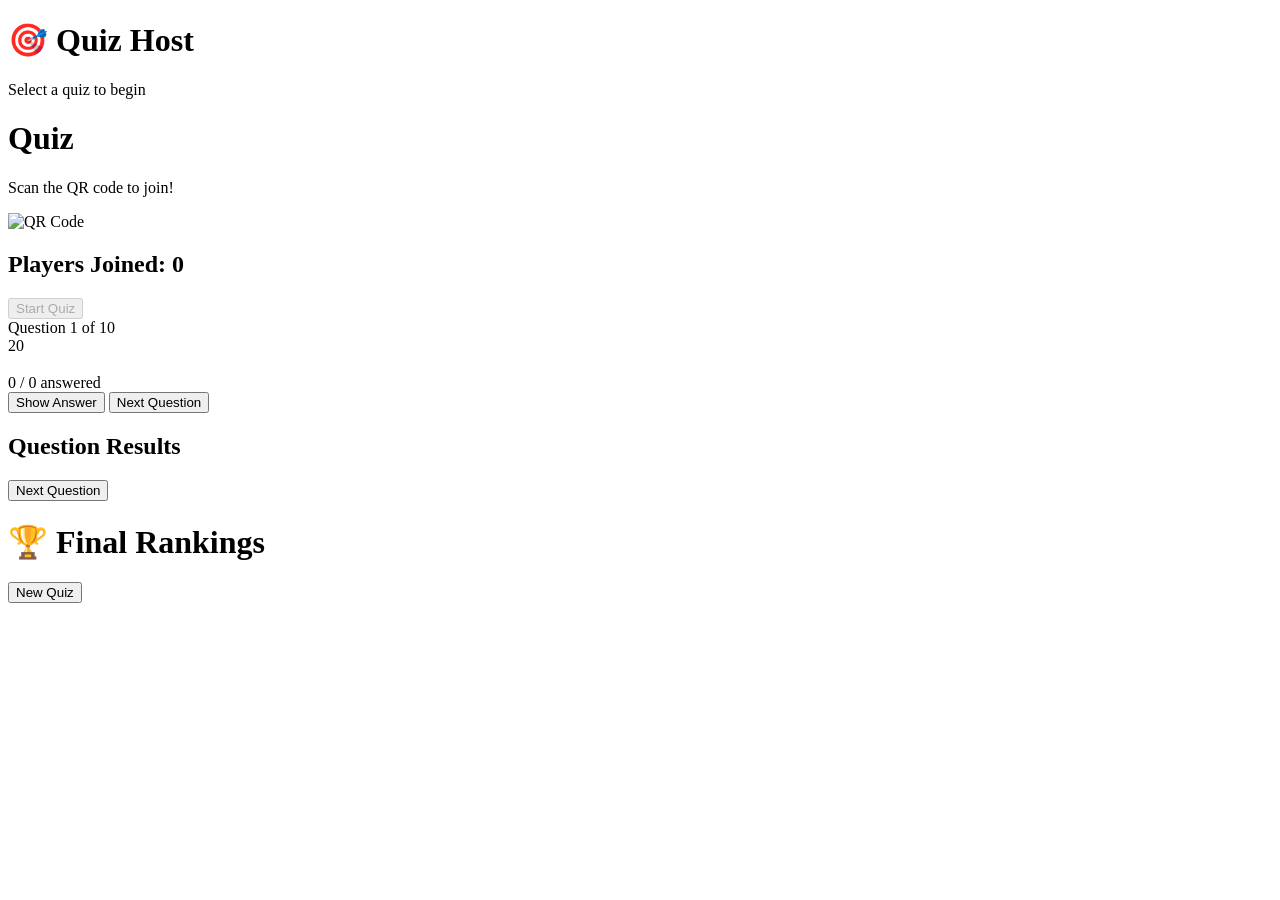
==== public/index.html @ cc94d0e2 "Fix WebSocket protocol: use wss:// on HTTPS (Render compatibility)" ====
<!DOCTYPE html>
<html lang="en">
<head>
  <meta charset="UTF-8">
  <meta name="viewport" content="width=device-width, initial-scale=1.0">
  <title>Quiz Host Dashboard</title>
  <link rel="stylesheet" href="styles.css">
</head>
<body>
  <div id="app">
    <!-- QUIZ SELECTION SCREEN -->
    <div id="select-screen" class="screen active">
      <div class="header">
        <h1>🎯 Quiz Host</h1>
        <p class="subtitle">Select a quiz to begin</p>
      </div>
      <div id="quiz-options" class="quiz-select-grid"></div>
    </div>

    <!-- LOBBY SCREEN -->
    <div id="lobby-screen" class="screen">
      <div class="header">
        <h1 id="quiz-title">Quiz</h1>
        <p class="subtitle">Scan the QR code to join!</p>
      </div>
      <div class="lobby-content">
        <div class="qr-section">
          <div id="qr-container">
            <img id="qr-code" alt="QR Code" />
          </div>
          <p id="join-url" class="join-url"></p>
        </div>
        <div class="players-section">
          <h2>Players Joined: <span id="player-count">0</span></h2>
          <div id="player-list" class="player-list"></div>
        </div>
      </div>
      <button id="start-btn" class="btn btn-primary btn-large" disabled>Start Quiz</button>
    </div>

    <!-- QUESTION SCREEN (Host view) -->
    <div id="question-screen" class="screen">
      <div class="question-header">
        <div class="question-progress">
          Question <span id="q-current">1</span> of <span id="q-total">10</span>
        </div>
        <div class="timer" id="timer">
          <div class="timer-circle">
            <span id="timer-value">20</span>
          </div>
        </div>
      </div>
      <div class="question-body">
        <h2 id="question-text" class="question-text"></h2>
        <div id="options-display" class="options-grid"></div>
      </div>
      <div class="response-section">
        <div class="response-counter">
          <span id="response-count">0</span> / <span id="total-players">0</span> answered
        </div>
        <div id="word-cloud" class="word-cloud"></div>
      </div>
      <div class="host-controls">
        <button id="show-results-btn" class="btn btn-secondary">Show Answer</button>
        <button id="next-btn" class="btn btn-primary">Next Question</button>
      </div>
    </div>

    <!-- RESULTS SCREEN -->
    <div id="results-screen" class="screen">
      <div class="question-results-header">
        <h2>Question Results</h2>
      </div>
      <div id="question-answer-reveal" class="answer-reveal"></div>
      <div id="live-rankings" class="rankings-container"></div>
      <div class="host-controls">
        <button id="next-from-results-btn" class="btn btn-primary">Next Question</button>
      </div>
    </div>

    <!-- FINAL RANKINGS SCREEN -->
    <div id="final-screen" class="screen">
      <div class="final-header">
        <h1>🏆 Final Rankings</h1>
      </div>
      <div id="podium" class="podium"></div>
      <div id="final-rankings" class="rankings-container"></div>
      <button id="reset-btn" class="btn btn-secondary btn-large">New Quiz</button>
    </div>
  </div>

  <script>
    let wsConnection = null;
    let currentQuestion = null;
    let timerInterval = null;
    let timeRemaining = 0;

    // Elements
    const selectScreen = document.getElementById('select-screen');
    const lobbyScreen = document.getElementById('lobby-screen');
    const questionScreen = document.getElementById('question-screen');
    const resultsScreen = document.getElementById('results-screen');
    const finalScreen = document.getElementById('final-screen');

    function showScreen(screen) {
      document.querySelectorAll('.screen').forEach(s => s.classList.remove('active'));
      screen.classList.add('active');
    }

    // Load available quizzes
    fetch('/api/quizzes')
      .then(res => res.json())
      .then(data => {
        const container = document.getElementById('quiz-options');
        container.innerHTML = data.quizzes.map(q =>
          `<button class="quiz-select-btn" data-id="${q.id}">
            <span class="quiz-select-icon">📋</span>
            <span class="quiz-select-label">${escapeHtml(q.label)}</span>
          </button>`
        ).join('');

        container.querySelectorAll('.quiz-select-btn').forEach(btn => {
          btn.addEventListener('click', () => selectQuiz(btn.dataset.id));
        });
      });

    function selectQuiz(quizId) {
      fetch('/api/select-quiz', {
        method: 'POST',
        headers: { 'Content-Type': 'application/json' },
        body: JSON.stringify({ quizId }),
      })
        .then(res => res.json())
        .then(data => {
          if (data.success) {
            document.getElementById('quiz-title').textContent = data.title;
            showScreen(lobbyScreen);
            loadQRCode();
            connectWebSocket();
          }
        });
    }

    function loadQRCode() {
      fetch('/api/qrcode')
        .then(res => res.json())
        .then(data => {
          document.getElementById('qr-code').src = data.qr;
          document.getElementById('join-url').textContent = data.url;
        });
    }

    function connectWebSocket() {
      if (wsConnection) wsConnection.close();
      const protocol = window.location.protocol === 'https:' ? 'wss:' : 'ws:';
      wsConnection = new WebSocket(`${protocol}//${window.location.host}`);

      wsConnection.onopen = () => {
        wsConnection.send(JSON.stringify({ type: 'host-join' }));
      };

      wsConnection.onmessage = (event) => {
        const data = JSON.parse(event.data);

        switch (data.type) {
          case 'game-state':
            updateGameState(data);
            break;
          case 'player-joined':
            updatePlayerList(data.players);
            break;
          case 'player-left':
            updatePlayerList(data.players);
            break;
          case 'question-host':
            showQuestion(data);
            break;
          case 'player-responded':
            updateResponses(data);
            break;
          case 'question-results':
            showQuestionResults(data);
            break;
          case 'quiz-finished':
            showFinalRankings(data.rankings);
            break;
          case 'quiz-reset':
            resetToLobby(data.players);
            break;
        }
      };
    }

    function updateGameState(data) {
      updatePlayerList(data.players);
    }

    function updatePlayerList(players) {
      const count = players.length;
      document.getElementById('player-count').textContent = count;
      document.getElementById('start-btn').disabled = count === 0;

      const listEl = document.getElementById('player-list');
      listEl.innerHTML = players.map(p =>
        `<div class="player-chip">${escapeHtml(p.name)}</div>`
      ).join('');
    }

    function showQuestion(data) {
      showScreen(questionScreen);
      currentQuestion = data;

      document.getElementById('q-current').textContent = data.questionIndex + 1;
      document.getElementById('q-total').textContent = data.totalQuestions;
      document.getElementById('question-text').textContent = data.question;
      document.getElementById('total-players').textContent = data.totalPlayers;
      document.getElementById('response-count').textContent = '0';

      // Display options
      const optionsEl = document.getElementById('options-display');
      const colors = ['opt-red', 'opt-blue', 'opt-yellow', 'opt-green'];
      const shapes = ['▲', '◆', '●', '■'];
      optionsEl.innerHTML = data.options.map((opt, i) =>
        `<div class="option-card ${colors[i]}">
          <span class="option-shape">${shapes[i]}</span>
          <span class="option-text">${escapeHtml(opt)}</span>
        </div>`
      ).join('');

      // Clear word cloud
      document.getElementById('word-cloud').innerHTML = '';

      // Start timer
      startTimer(data.timeLimit);
    }

    function startTimer(seconds) {
      clearInterval(timerInterval);
      timeRemaining = seconds;
      document.getElementById('timer-value').textContent = Math.ceil(timeRemaining);

      timerInterval = setInterval(() => {
        timeRemaining -= 0.1;
        if (timeRemaining <= 0) {
          timeRemaining = 0;
          clearInterval(timerInterval);
        }
        document.getElementById('timer-value').textContent = Math.ceil(timeRemaining);
      }, 100);
    }

    function updateResponses(data) {
      document.getElementById('response-count').textContent = data.responsesCount;

      // Update word cloud
      const cloudEl = document.getElementById('word-cloud');
      cloudEl.innerHTML = '';
      const names = data.wordCloudNames;
      names.forEach((name, i) => {
        const span = document.createElement('span');
        span.className = 'cloud-word';
        span.textContent = name;
        // Vary size based on response order (earlier = bigger)
        const size = Math.max(0.8, 1.5 - (i * 0.05));
        span.style.fontSize = `${size}rem`;
        span.style.animationDelay = `${i * 0.1}s`;
        cloudEl.appendChild(span);
      });
    }

    function showQuestionResults(data) {
      showScreen(resultsScreen);
      clearInterval(timerInterval);

      // Show correct answer
      const revealEl = document.getElementById('question-answer-reveal');
      if (currentQuestion) {
        const colors = ['opt-red', 'opt-blue', 'opt-yellow', 'opt-green'];
        revealEl.innerHTML = `
          <h3>${escapeHtml(currentQuestion.question)}</h3>
          <div class="options-grid">
            ${currentQuestion.options.map((opt, i) =>
              `<div class="option-card ${colors[i]} ${i === data.correctAnswer ? 'correct' : 'incorrect'}">
                <span class="option-text">${escapeHtml(opt)}</span>
                ${i === data.correctAnswer ? '<span class="check">✓</span>' : ''}
              </div>`
            ).join('')}
          </div>
        `;
      }

      // Show live rankings
      const rankingsEl = document.getElementById('live-rankings');
      rankingsEl.innerHTML = renderRankings(data.rankings);
    }

    function showFinalRankings(rankings) {
      showScreen(finalScreen);
      clearInterval(timerInterval);

      // Podium for top 3
      const podiumEl = document.getElementById('podium');
      const top3 = rankings.slice(0, 3);
      const podiumOrder = [1, 0, 2]; // 2nd, 1st, 3rd for visual layout
      podiumEl.innerHTML = podiumOrder.map(i => {
        const player = top3[i];
        if (!player) return '';
        const medals = ['🥇', '🥈', '🥉'];
        const heights = ['180px', '140px', '110px'];
        return `
          <div class="podium-place podium-${i + 1}">
            <div class="podium-medal">${medals[i]}</div>
            <div class="podium-name">${escapeHtml(player.name)}</div>
            <div class="podium-score">${player.score} pts</div>
            <div class="podium-bar" style="height: ${heights[i]}"></div>
          </div>
        `;
      }).join('');

      // Full rankings
      const rankingsEl = document.getElementById('final-rankings');
      rankingsEl.innerHTML = renderRankings(rankings);
    }

    function renderRankings(rankings) {
      return `<table class="rankings-table">
        <thead>
          <tr>
            <th>Rank</th>
            <th>Player</th>
            <th>Correct</th>
            <th>Score</th>
          </tr>
        </thead>
        <tbody>
          ${rankings.map((p, i) => `
            <tr class="${i < 3 ? 'top-three' : ''}">
              <td class="rank">${i + 1}</td>
              <td class="player-name">${escapeHtml(p.name)}</td>
              <td>${p.correctAnswers}</td>
              <td class="score">${p.score}</td>
            </tr>
          `).join('')}
        </tbody>
      </table>`;
    }

    function resetToLobby(players) {
      showScreen(lobbyScreen);
      updatePlayerList(players);
    }

    function escapeHtml(text) {
      const div = document.createElement('div');
      div.textContent = text;
      return div.innerHTML;
    }

    // Button handlers
    document.getElementById('start-btn').addEventListener('click', () => {
      wsConnection.send(JSON.stringify({ type: 'start-quiz' }));
    });

    document.getElementById('show-results-btn').addEventListener('click', () => {
      wsConnection.send(JSON.stringify({ type: 'show-results' }));
    });

    document.getElementById('next-btn').addEventListener('click', () => {
      wsConnection.send(JSON.stringify({ type: 'next-question' }));
    });

    document.getElementById('next-from-results-btn').addEventListener('click', () => {
      wsConnection.send(JSON.stringify({ type: 'next-question' }));
    });

    document.getElementById('reset-btn').addEventListener('click', () => {
      wsConnection.send(JSON.stringify({ type: 'reset-quiz' }));
      showScreen(selectScreen);
    });
  </script>
</body>
</html>
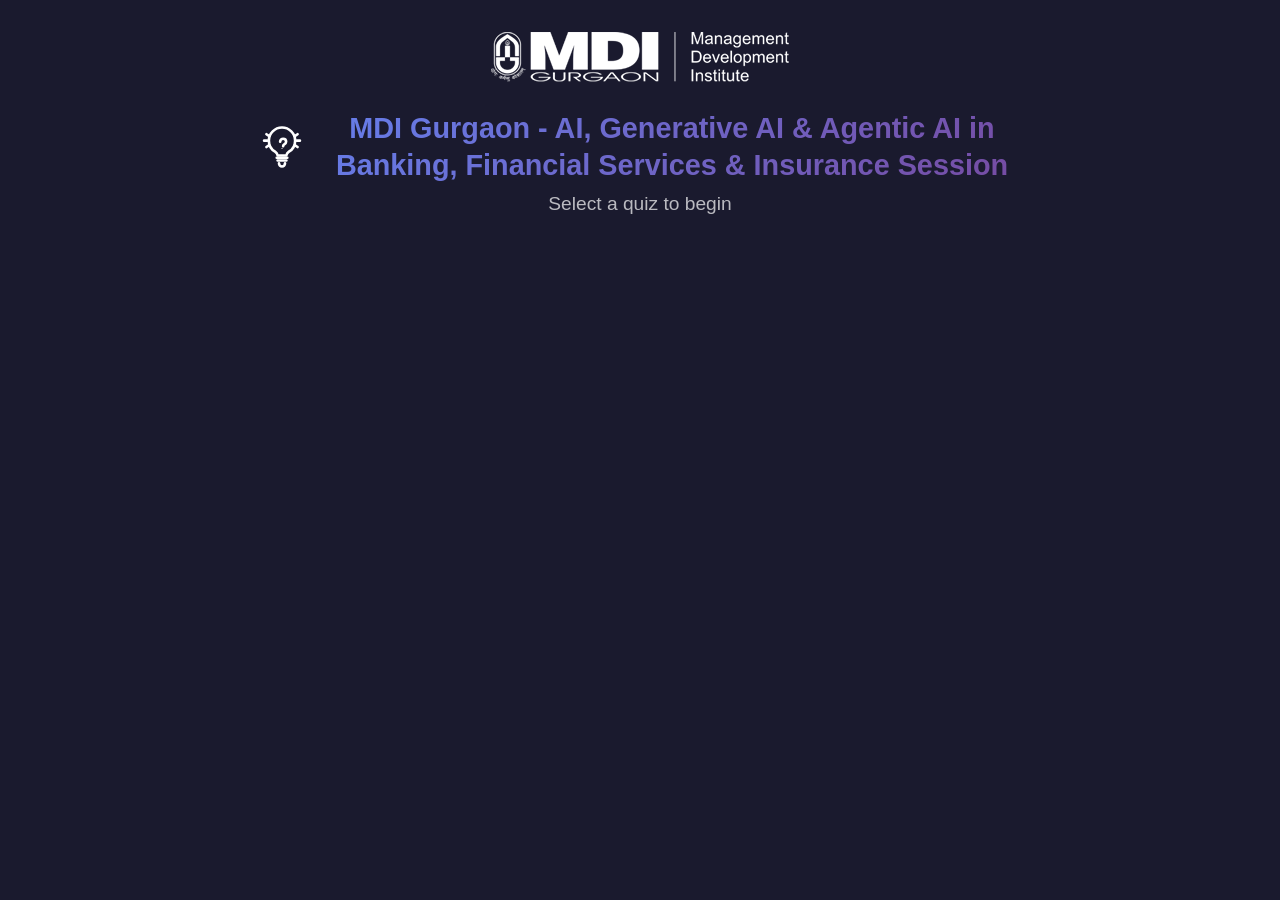
==== commit 59d15060: "Add MDI Gurgaon branding: logo, quiz icon, updated session title" ====
--- a/public/index.html
+++ b/public/index.html
@@ -3,7 +3,8 @@
 <head>
   <meta charset="UTF-8">
   <meta name="viewport" content="width=device-width, initial-scale=1.0">
-  <title>Quiz Host Dashboard</title>
+  <title>MDI Gurgaon - AI in BFSI Quiz</title>
+  <link rel="icon" href="images/quiz-icon.svg" type="image/svg+xml">
   <link rel="stylesheet" href="styles.css">
 </head>
 <body>
@@ -11,7 +12,11 @@
     <!-- QUIZ SELECTION SCREEN -->
     <div id="select-screen" class="screen active">
       <div class="header">
-        <h1>🎯 Quiz Host</h1>
+        <img src="images/mdi-logo.png" alt="MDI Gurgaon" class="mdi-logo" />
+        <div class="quiz-title-row">
+          <img src="images/quiz-icon.svg" alt="" class="quiz-icon" />
+          <h1>MDI Gurgaon - AI, Generative AI & Agentic AI in Banking, Financial Services & Insurance Session</h1>
+        </div>
         <p class="subtitle">Select a quiz to begin</p>
       </div>
       <div id="quiz-options" class="quiz-select-grid"></div>
@@ -20,6 +25,7 @@
     <!-- LOBBY SCREEN -->
     <div id="lobby-screen" class="screen">
       <div class="header">
+        <img src="images/mdi-logo.png" alt="MDI Gurgaon" class="mdi-logo mdi-logo-sm" />
         <h1 id="quiz-title">Quiz</h1>
         <p class="subtitle">Scan the QR code to join!</p>
       </div>
@@ -61,8 +67,7 @@
         <div id="word-cloud" class="word-cloud"></div>
       </div>
       <div class="host-controls">
-        <button id="show-results-btn" class="btn btn-secondary">Show Answer</button>
-        <button id="next-btn" class="btn btn-primary">Next Question</button>
+        <button id="show-results-btn" class="btn btn-primary">Show Answer</button>
       </div>
     </div>
 
@@ -365,10 +370,6 @@
       wsConnection.send(JSON.stringify({ type: 'show-results' }));
     });
 
-    document.getElementById('next-btn').addEventListener('click', () => {
-      wsConnection.send(JSON.stringify({ type: 'next-question' }));
-    });
-
     document.getElementById('next-from-results-btn').addEventListener('click', () => {
       wsConnection.send(JSON.stringify({ type: 'next-question' }));
     });
--- a/public/styles.css
+++ b/public/styles.css
@@ -0,0 +1,827 @@
+/* ===== BASE STYLES ===== */
+* {
+  margin: 0;
+  padding: 0;
+  box-sizing: border-box;
+}
+
+body {
+  font-family: -apple-system, BlinkMacSystemFont, 'Segoe UI', Roboto, Oxygen, sans-serif;
+  background: #1a1a2e;
+  color: #ffffff;
+  min-height: 100vh;
+  overflow-x: hidden;
+}
+
+.screen {
+  display: none;
+  width: 100%;
+  min-height: 100vh;
+  padding: 2rem;
+}
+
+.screen.active {
+  display: flex;
+  flex-direction: column;
+  align-items: center;
+}
+
+/* ===== BUTTONS ===== */
+.btn {
+  border: none;
+  border-radius: 12px;
+  padding: 14px 28px;
+  font-size: 1.1rem;
+  font-weight: 600;
+  cursor: pointer;
+  transition: all 0.2s ease;
+  text-transform: uppercase;
+  letter-spacing: 0.5px;
+}
+
+.btn:hover {
+  transform: translateY(-2px);
+  box-shadow: 0 4px 15px rgba(0, 0, 0, 0.3);
+}
+
+.btn:active {
+  transform: translateY(0);
+}
+
+.btn:disabled {
+  opacity: 0.5;
+  cursor: not-allowed;
+  transform: none;
+}
+
+.btn-primary {
+  background: linear-gradient(135deg, #667eea 0%, #764ba2 100%);
+  color: white;
+}
+
+.btn-secondary {
+  background: rgba(255, 255, 255, 0.1);
+  color: white;
+  border: 2px solid rgba(255, 255, 255, 0.3);
+}
+
+.btn-large {
+  padding: 18px 40px;
+  font-size: 1.3rem;
+}
+
+/* ===== QUIZ SELECTION SCREEN ===== */
+.quiz-select-grid {
+  display: flex;
+  gap: 2rem;
+  justify-content: center;
+  flex-wrap: wrap;
+  margin-top: 2rem;
+}
+
+.quiz-select-btn {
+  display: flex;
+  flex-direction: column;
+  align-items: center;
+  gap: 1rem;
+  padding: 3rem 4rem;
+  border: 2px solid rgba(102, 126, 234, 0.4);
+  border-radius: 20px;
+  background: rgba(102, 126, 234, 0.1);
+  color: white;
+  cursor: pointer;
+  transition: all 0.3s ease;
+  font-size: 1.1rem;
+}
+
+.quiz-select-btn:hover {
+  background: rgba(102, 126, 234, 0.25);
+  border-color: #667eea;
+  transform: translateY(-4px);
+  box-shadow: 0 8px 25px rgba(102, 126, 234, 0.3);
+}
+
+.quiz-select-icon {
+  font-size: 3rem;
+}
+
+.quiz-select-label {
+  font-size: 1.4rem;
+  font-weight: 600;
+}
+
+/* ===== LOGO ===== */
+.quiz-logo {
+  display: flex;
+  justify-content: center;
+  margin-bottom: 1rem;
+}
+
+.logo-img {
+  width: 100px;
+  height: 100px;
+  border-radius: 50%;
+  box-shadow: 0 4px 20px rgba(102, 126, 234, 0.4);
+}
+
+.logo-img.logo-sm {
+  width: 70px;
+  height: 70px;
+}
+
+/* ===== LOBBY SCREEN ===== */
+/* ===== HEADER & LOGOS ===== */
+.header {
+  text-align: center;
+  margin-bottom: 2rem;
+}
+
+.mdi-logo {
+  height: 50px;
+  margin-bottom: 1.5rem;
+  filter: brightness(0) invert(1);
+}
+
+.mdi-logo-sm {
+  height: 40px;
+  margin-bottom: 1rem;
+}
+
+.quiz-title-row {
+  display: flex;
+  align-items: center;
+  justify-content: center;
+  gap: 1rem;
+  margin-bottom: 0.5rem;
+}
+
+.quiz-icon {
+  width: 48px;
+  height: 48px;
+  filter: invert(1);
+  flex-shrink: 0;
+}
+
+.header h1 {
+  font-size: 1.8rem;
+  background: linear-gradient(135deg, #667eea, #764ba2);
+  -webkit-background-clip: text;
+  -webkit-text-fill-color: transparent;
+  background-clip: text;
+  line-height: 1.3;
+  max-width: 700px;
+}
+
+.subtitle {
+  color: rgba(255, 255, 255, 0.7);
+  font-size: 1.2rem;
+  margin-top: 0.5rem;
+}
+
+.subtitle-small {
+  font-size: 0.95rem;
+  color: rgba(255, 255, 255, 0.5);
+  margin-top: 0.3rem;
+}
+
+.lobby-content {
+  display: flex;
+  gap: 4rem;
+  align-items: flex-start;
+  justify-content: center;
+  flex-wrap: wrap;
+  margin-bottom: 2rem;
+  width: 100%;
+  max-width: 900px;
+}
+
+.qr-section {
+  text-align: center;
+}
+
+#qr-container {
+  background: white;
+  padding: 1rem;
+  border-radius: 16px;
+  display: inline-block;
+}
+
+#qr-code {
+  width: 250px;
+  height: 250px;
+}
+
+.join-url {
+  margin-top: 1rem;
+  color: rgba(255, 255, 255, 0.6);
+  font-size: 0.9rem;
+  word-break: break-all;
+}
+
+.players-section {
+  flex: 1;
+  min-width: 250px;
+}
+
+.players-section h2 {
+  margin-bottom: 1rem;
+  color: rgba(255, 255, 255, 0.9);
+}
+
+.player-list {
+  display: flex;
+  flex-wrap: wrap;
+  gap: 0.5rem;
+}
+
+.player-chip {
+  background: rgba(102, 126, 234, 0.2);
+  border: 1px solid rgba(102, 126, 234, 0.4);
+  padding: 8px 16px;
+  border-radius: 20px;
+  font-size: 0.95rem;
+  animation: fadeIn 0.3s ease;
+}
+
+@keyframes fadeIn {
+  from { opacity: 0; transform: scale(0.8); }
+  to { opacity: 1; transform: scale(1); }
+}
+
+/* ===== QUESTION SCREEN ===== */
+.question-header {
+  display: flex;
+  justify-content: space-between;
+  align-items: center;
+  width: 100%;
+  max-width: 900px;
+  margin-bottom: 2rem;
+}
+
+.question-progress {
+  font-size: 1.2rem;
+  color: rgba(255, 255, 255, 0.7);
+}
+
+.timer-circle {
+  width: 70px;
+  height: 70px;
+  border-radius: 50%;
+  background: rgba(255, 255, 255, 0.1);
+  border: 3px solid #667eea;
+  display: flex;
+  align-items: center;
+  justify-content: center;
+}
+
+#timer-value {
+  font-size: 1.8rem;
+  font-weight: 700;
+}
+
+.question-body {
+  width: 100%;
+  max-width: 900px;
+  margin-bottom: 2rem;
+}
+
+.question-text {
+  font-size: 1.8rem;
+  text-align: center;
+  margin-bottom: 2rem;
+  line-height: 1.4;
+}
+
+.options-grid {
+  display: grid;
+  grid-template-columns: 1fr 1fr;
+  gap: 1rem;
+}
+
+.option-card {
+  padding: 1.2rem 1.5rem;
+  border-radius: 12px;
+  font-size: 1.1rem;
+  display: flex;
+  align-items: center;
+  gap: 12px;
+  position: relative;
+  transition: all 0.3s ease;
+}
+
+.option-shape {
+  font-size: 1.4rem;
+}
+
+.opt-red { background: rgba(231, 76, 60, 0.8); }
+.opt-blue { background: rgba(52, 152, 219, 0.8); }
+.opt-yellow { background: rgba(241, 196, 15, 0.8); color: #1a1a2e; }
+.opt-green { background: rgba(46, 204, 113, 0.8); }
+
+.option-card.correct {
+  border: 3px solid #2ecc71;
+  box-shadow: 0 0 20px rgba(46, 204, 113, 0.5);
+}
+
+.option-card.incorrect {
+  opacity: 0.4;
+}
+
+.option-card .check {
+  position: absolute;
+  right: 1rem;
+  font-size: 1.5rem;
+  font-weight: bold;
+}
+
+/* ===== RESPONSE / WORD CLOUD ===== */
+.response-section {
+  width: 100%;
+  max-width: 900px;
+  margin-bottom: 2rem;
+}
+
+.response-counter {
+  text-align: center;
+  font-size: 1.2rem;
+  color: rgba(255, 255, 255, 0.7);
+  margin-bottom: 1rem;
+}
+
+.word-cloud {
+  display: flex;
+  flex-wrap: wrap;
+  justify-content: center;
+  gap: 0.8rem;
+  padding: 1.5rem;
+  min-height: 80px;
+  background: rgba(255, 255, 255, 0.05);
+  border-radius: 16px;
+}
+
+.cloud-word {
+  display: inline-block;
+  padding: 4px 12px;
+  border-radius: 8px;
+  background: rgba(102, 126, 234, 0.3);
+  color: #fff;
+  animation: popIn 0.4s ease forwards;
+  opacity: 0;
+}
+
+@keyframes popIn {
+  from { opacity: 0; transform: scale(0.5) rotate(-5deg); }
+  to { opacity: 1; transform: scale(1) rotate(0deg); }
+}
+
+/* ===== HOST CONTROLS ===== */
+.host-controls {
+  display: flex;
+  gap: 1rem;
+  margin-top: auto;
+  padding-top: 2rem;
+}
+
+/* ===== RESULTS SCREEN ===== */
+.question-results-header {
+  margin-bottom: 2rem;
+}
+
+.answer-reveal {
+  width: 100%;
+  max-width: 800px;
+  margin-bottom: 2rem;
+}
+
+.answer-reveal h3 {
+  text-align: center;
+  font-size: 1.4rem;
+  margin-bottom: 1.5rem;
+}
+
+/* ===== RANKINGS ===== */
+.rankings-container {
+  width: 100%;
+  max-width: 700px;
+  margin: 1rem 0;
+}
+
+.rankings-table {
+  width: 100%;
+  border-collapse: collapse;
+  font-size: 1.1rem;
+}
+
+.rankings-table th {
+  text-align: left;
+  padding: 12px 16px;
+  color: rgba(255, 255, 255, 0.6);
+  border-bottom: 1px solid rgba(255, 255, 255, 0.1);
+  font-weight: 500;
+}
+
+.rankings-table td {
+  padding: 12px 16px;
+  border-bottom: 1px solid rgba(255, 255, 255, 0.05);
+}
+
+.rankings-table tr.top-three {
+  background: rgba(102, 126, 234, 0.1);
+}
+
+.rankings-table .rank {
+  font-weight: 700;
+  color: #667eea;
+}
+
+.rankings-table .score {
+  font-weight: 700;
+  color: #2ecc71;
+}
+
+/* ===== FINAL SCREEN ===== */
+.final-header h1 {
+  font-size: 2.5rem;
+  text-align: center;
+  margin-bottom: 2rem;
+}
+
+.podium {
+  display: flex;
+  align-items: flex-end;
+  justify-content: center;
+  gap: 1rem;
+  margin-bottom: 3rem;
+}
+
+.podium-place {
+  display: flex;
+  flex-direction: column;
+  align-items: center;
+  text-align: center;
+}
+
+.podium-medal {
+  font-size: 2.5rem;
+  margin-bottom: 0.5rem;
+}
+
+.podium-name {
+  font-size: 1.2rem;
+  font-weight: 600;
+  margin-bottom: 0.3rem;
+}
+
+.podium-score {
+  font-size: 0.9rem;
+  color: rgba(255, 255, 255, 0.7);
+  margin-bottom: 0.5rem;
+}
+
+.podium-bar {
+  width: 120px;
+  border-radius: 8px 8px 0 0;
+  transition: height 0.5s ease;
+}
+
+.podium-1 .podium-bar { background: linear-gradient(180deg, #ffd700, #b8860b); }
+.podium-2 .podium-bar { background: linear-gradient(180deg, #c0c0c0, #808080); }
+.podium-3 .podium-bar { background: linear-gradient(180deg, #cd7f32, #8b4513); }
+
+/* ===== STUDENT STYLES ===== */
+.student-body {
+  background: #16213e;
+}
+
+.student-app {
+  max-width: 500px;
+  margin: 0 auto;
+}
+
+/* Login */
+.login-container {
+  display: flex;
+  flex-direction: column;
+  align-items: center;
+  justify-content: center;
+  min-height: 80vh;
+}
+
+.login-header {
+  text-align: center;
+  margin-bottom: 2rem;
+}
+
+.login-header h1 {
+  font-size: 2rem;
+  background: linear-gradient(135deg, #667eea, #764ba2);
+  -webkit-background-clip: text;
+  -webkit-text-fill-color: transparent;
+  background-clip: text;
+}
+
+.login-header .subtitle-small {
+  font-size: 0.9rem;
+  color: rgba(255, 255, 255, 0.5);
+  margin-bottom: 0.5rem;
+}
+
+.login-header p {
+  color: rgba(255, 255, 255, 0.7);
+  margin-top: 0.5rem;
+}
+
+.login-form {
+  width: 100%;
+  max-width: 320px;
+  display: flex;
+  flex-direction: column;
+  gap: 1rem;
+}
+
+.login-form input {
+  width: 100%;
+  padding: 16px 20px;
+  border: 2px solid rgba(255, 255, 255, 0.2);
+  border-radius: 12px;
+  background: rgba(255, 255, 255, 0.05);
+  color: white;
+  font-size: 1.2rem;
+  text-align: center;
+  outline: none;
+  transition: border-color 0.3s;
+}
+
+.login-form input:focus {
+  border-color: #667eea;
+}
+
+.login-form input::placeholder {
+  color: rgba(255, 255, 255, 0.4);
+}
+
+.error-text {
+  color: #e74c3c;
+  text-align: center;
+  min-height: 1.5rem;
+}
+
+/* Waiting */
+.waiting-container {
+  display: flex;
+  flex-direction: column;
+  align-items: center;
+  justify-content: center;
+  min-height: 80vh;
+  text-align: center;
+}
+
+.waiting-icon {
+  width: 80px;
+  height: 80px;
+  border-radius: 50%;
+  background: #2ecc71;
+  display: flex;
+  align-items: center;
+  justify-content: center;
+  font-size: 2.5rem;
+  font-weight: bold;
+  margin-bottom: 1.5rem;
+}
+
+.waiting-text {
+  color: rgba(255, 255, 255, 0.6);
+  margin-top: 1rem;
+}
+
+.pulse-dot {
+  width: 12px;
+  height: 12px;
+  background: #667eea;
+  border-radius: 50%;
+  margin-top: 2rem;
+  animation: pulse 1.5s infinite;
+}
+
+@keyframes pulse {
+  0%, 100% { transform: scale(1); opacity: 1; }
+  50% { transform: scale(1.5); opacity: 0.5; }
+}
+
+/* Student Question */
+.student-question-header {
+  display: flex;
+  justify-content: space-between;
+  align-items: center;
+  width: 100%;
+  margin-bottom: 1.5rem;
+}
+
+.student-progress {
+  font-size: 1rem;
+  color: rgba(255, 255, 255, 0.6);
+}
+
+.student-timer {
+  font-size: 1.5rem;
+  font-weight: 700;
+  color: #667eea;
+  padding: 8px 16px;
+  border: 2px solid #667eea;
+  border-radius: 8px;
+}
+
+.student-timer.urgent {
+  color: #e74c3c;
+  border-color: #e74c3c;
+  animation: shake 0.5s infinite;
+}
+
+@keyframes shake {
+  0%, 100% { transform: translateX(0); }
+  25% { transform: translateX(-3px); }
+  75% { transform: translateX(3px); }
+}
+
+.student-question-text {
+  text-align: center;
+  margin-bottom: 2rem;
+}
+
+.student-question-text h2 {
+  font-size: 1.4rem;
+  line-height: 1.4;
+}
+
+.student-options {
+  display: flex;
+  flex-direction: column;
+  gap: 0.8rem;
+  width: 100%;
+}
+
+.student-option-btn {
+  width: 100%;
+  padding: 18px 20px;
+  border: none;
+  border-radius: 12px;
+  font-size: 1.1rem;
+  font-weight: 500;
+  color: white;
+  cursor: pointer;
+  display: flex;
+  align-items: center;
+  gap: 12px;
+  transition: all 0.2s ease;
+  text-align: left;
+}
+
+.student-option-btn:active {
+  transform: scale(0.97);
+}
+
+.student-option-btn.selected {
+  border: 3px solid white;
+  transform: scale(1.02);
+}
+
+.student-option-btn:disabled {
+  opacity: 0.6;
+  cursor: not-allowed;
+}
+
+/* Feedback */
+.feedback-container {
+  display: flex;
+  flex-direction: column;
+  align-items: center;
+  justify-content: center;
+  min-height: 80vh;
+  text-align: center;
+}
+
+.feedback-icon {
+  width: 100px;
+  height: 100px;
+  border-radius: 50%;
+  display: flex;
+  align-items: center;
+  justify-content: center;
+  font-size: 3rem;
+  font-weight: bold;
+  margin-bottom: 1.5rem;
+}
+
+.feedback-icon.correct {
+  background: rgba(46, 204, 113, 0.2);
+  border: 3px solid #2ecc71;
+  color: #2ecc71;
+}
+
+.feedback-icon.wrong {
+  background: rgba(231, 76, 60, 0.2);
+  border: 3px solid #e74c3c;
+  color: #e74c3c;
+}
+
+#feedback-score {
+  font-size: 1.3rem;
+  color: rgba(255, 255, 255, 0.7);
+  margin-top: 0.5rem;
+}
+
+.feedback-correct-answer {
+  margin-top: 1.5rem;
+  width: 100%;
+  max-width: 320px;
+}
+
+.correct-answer-reveal {
+  text-align: center;
+}
+
+.correct-answer-label {
+  font-size: 0.9rem;
+  color: rgba(255, 255, 255, 0.6);
+  margin-bottom: 0.5rem;
+  text-transform: uppercase;
+  letter-spacing: 1px;
+}
+
+.correct-answer-option {
+  padding: 14px 20px;
+  border-radius: 12px;
+  font-size: 1.1rem;
+  font-weight: 600;
+  color: white;
+  border: 3px solid #2ecc71;
+  box-shadow: 0 0 15px rgba(46, 204, 113, 0.4);
+  animation: revealPop 0.4s ease;
+}
+
+@keyframes revealPop {
+  from { opacity: 0; transform: scale(0.8); }
+  to { opacity: 1; transform: scale(1); }
+}
+
+/* Student Final */
+.final-score-container {
+  display: flex;
+  flex-direction: column;
+  align-items: center;
+  justify-content: center;
+  min-height: 80vh;
+  text-align: center;
+}
+
+.student-rank {
+  margin: 1.5rem 0;
+}
+
+.big-rank {
+  font-size: 4rem;
+}
+
+.student-final-score {
+  margin: 1rem 0;
+}
+
+.score-big {
+  font-size: 3rem;
+  font-weight: 700;
+  color: #2ecc71;
+}
+
+.student-stats {
+  color: rgba(255, 255, 255, 0.6);
+  margin-top: 1rem;
+}
+
+/* ===== RESPONSIVE ===== */
+@media (max-width: 768px) {
+  .screen {
+    padding: 1rem;
+  }
+
+  .lobby-content {
+    flex-direction: column;
+    align-items: center;
+    gap: 2rem;
+  }
+
+  .options-grid {
+    grid-template-columns: 1fr;
+  }
+
+  .question-text {
+    font-size: 1.4rem;
+  }
+
+  .podium-bar {
+    width: 80px;
+  }
+
+  .header h1 {
+    font-size: 2rem;
+  }
+}
